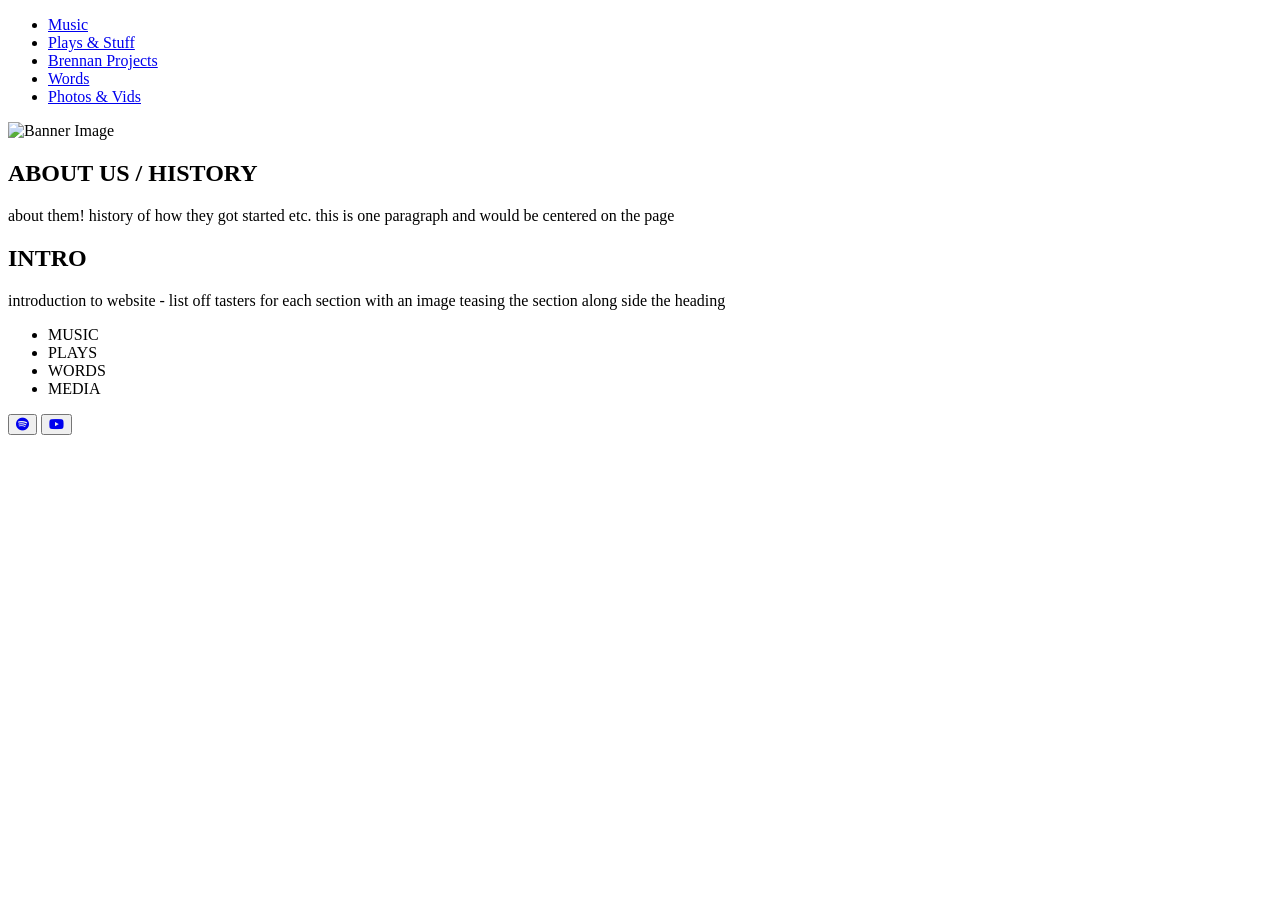
==== home.html @ a8c10df0 "Add files via upload" ====
<!DOCTYPE html>
<html>

<head>
    <title>Home - Brennan Projects</title>
    <meta name="viewport" content="width=device-width, initial-scale=1" />
    <link rel="stylesheet" href="css/style.css">
    <script src="js/functions.js"></script>
    <link rel="stylesheet" href="https://use.fontawesome.com/releases/v5.12.0/css/all.css" crossorigin="anonymous" />
</head>

<body>
    <header>
        <nav class="main-menu">
            <ul>
                <li><a href="music.html">Music</a></li>
                <li><a href="plays.html">Plays & Stuff</a></li>
                <li><a href="home.html">Brennan Projects</a></li>
                <li><a href="words.html">Words</a></li>
                <li><a href="media.html">Photos & Vids</a></li>
            </ul>
        </nav>
    </header>
    <main>
        <div class="home-page">
            <img class="banner-img" src="img/headphones.png" alt="Banner Image" width="1400" height="600">
            <section class="history">
                <h1>ABOUT US / HISTORY</h1>
                <p>about them! history of how they got started etc. this is one paragraph and would be centered on the page</p>
            </section>

            <section class="intro">
                <h1>INTRO</h1>
                <p>introduction to website - list off tasters for each section with an image teasing the section along side the heading</p>
                <ul>
                    <li>MUSIC</li>
                    <li>PLAYS</li>
                    <li>WORDS</li>
                    <li>MEDIA</li>
                </ul>
            </section>
        </div>
    </main>
    <footer>
        <div class="socials">
            <button><a href="https://open.spotify.com/artist/60cqCaV7CsBIbVvu23KjKi?si=qxHJ70bsRy23CakNJ46DcA"><i class="fab fa-spotify"></i></a></button>
            <button><a href="https://youtube.com/channel/UCuj8jt20GqYR8qhkUpVBocQ?si=c8iBtrAI2XR-oI_4"><i class="fab fa-youtube"></i></a></button>
        </div>
    </footer>
</body>

</html>
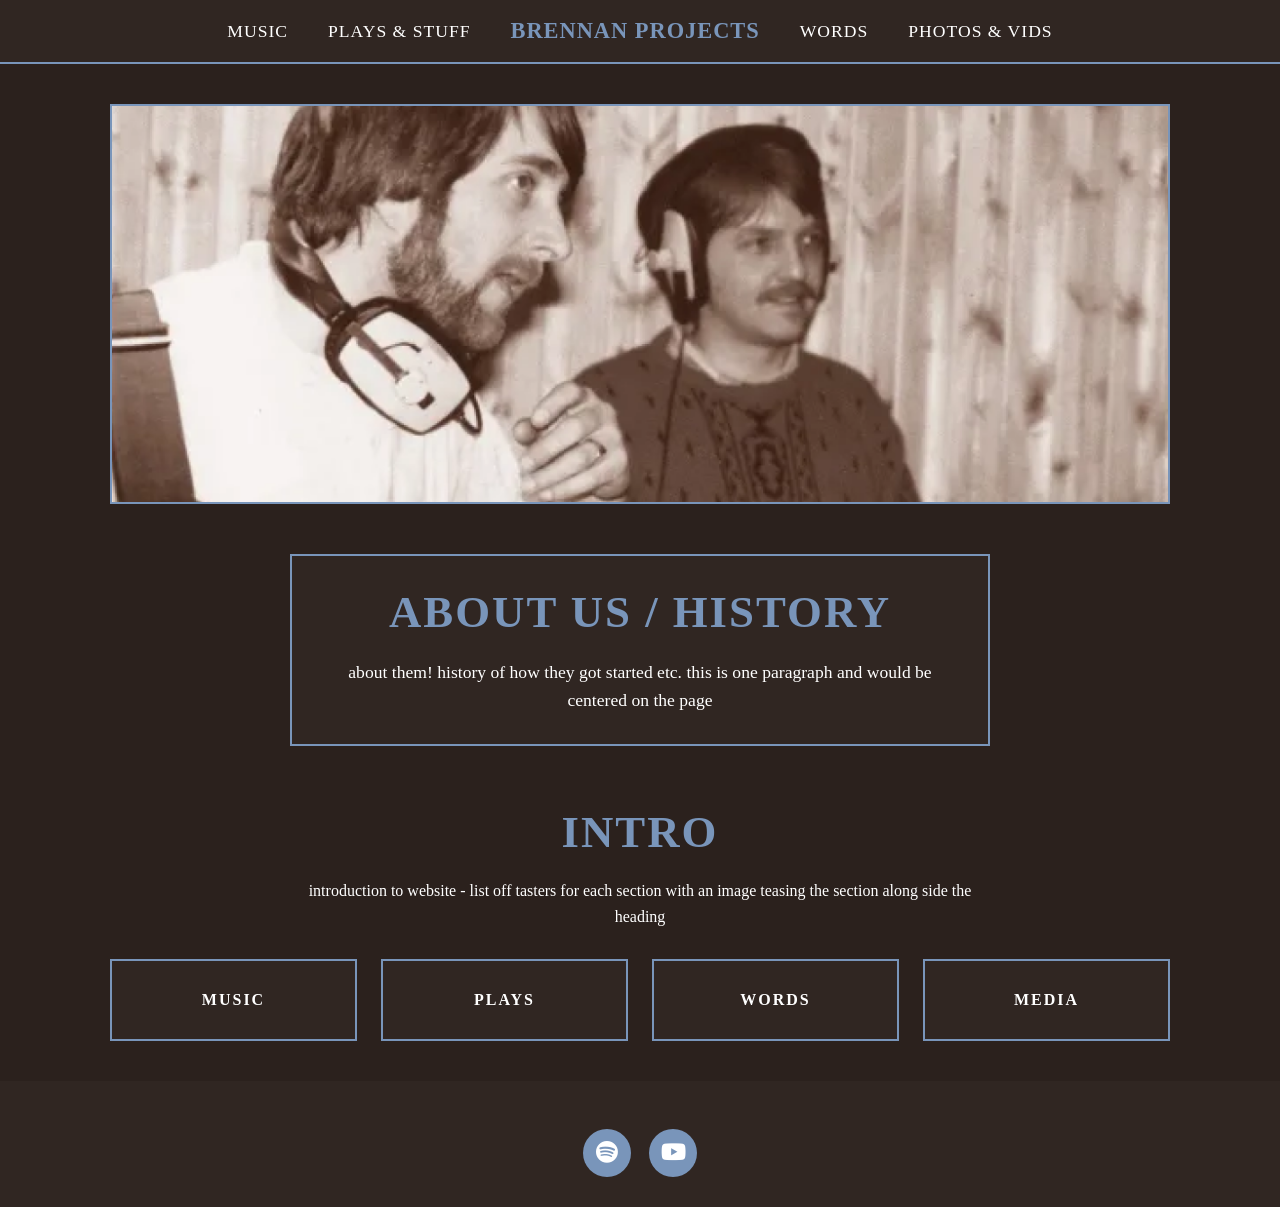
==== commit 910eeba2: "Update home.html" ====
--- a/home.html
+++ b/home.html
@@ -13,11 +13,11 @@
     <header>
         <nav class="main-menu">
             <ul>
-                <li><a href="music.html">Music</a></li>
-                <li><a href="plays.html">Plays & Stuff</a></li>
-                <li><a href="home.html">Brennan Projects</a></li>
-                <li><a href="words.html">Words</a></li>
-                <li><a href="media.html">Photos & Vids</a></li>
+                <li><a href="music.html">MUSIC</a></li>
+                <li><a href="plays.html">PLAYS & STUFF</a></li>
+                <li><a href="home.html">BRENNAN PROJECTS</a></li>
+                <li><a href="words.html">WORDS</a></li>
+                <li><a href="media.html">PHOTOS & VIDS</a></li>
             </ul>
         </nav>
     </header>
@@ -49,4 +49,4 @@
     </footer>
 </body>
 
-</html>+</html>
--- a/css/style.css
+++ b/css/style.css
@@ -0,0 +1,262 @@
+/* -------- universal -------- */
+
+* {
+    margin: 0;
+    padding: 0;
+    box-sizing: border-box;
+    font-family: "Vidaloka", serif;
+}
+
+.vidaloka-regular {
+    font-family: "Vidaloka", serif;
+    font-weight: 400;
+    font-style: normal;
+}
+
+:root {
+    --color-accent: #7995ba;
+    --color-accent-hover: #72849d;
+    --color-overlay: rgba(55, 45, 40, 0.45);
+    --color-overlay-strong: rgba(66, 39, 26, 0.4);
+    --color-bg: #2b211d;
+    --color-text: white;
+}
+
+body {
+    background-color: var(--color-bg);
+    color: var(--color-text);
+    min-height: 100vh;
+}
+
+/* -------- header / nav (all pages) -------- */
+
+header {
+    background: var(--color-overlay);
+    border-bottom: 2px solid var(--color-accent);
+}
+
+.main-menu ul {
+    list-style: none;
+    display: flex;
+    justify-content: center;
+    align-items: center;
+    flex-wrap: wrap;
+    gap: 40px;
+    padding: 18px 20px;
+}
+
+.main-menu a {
+    color: var(--color-text);
+    text-decoration: none;
+    font-size: 1.1rem;
+    letter-spacing: 1px;
+    transition: .2s;
+}
+
+.main-menu a:hover {
+    color: var(--color-accent);
+}
+
+/* make the "Brennan Projects" home link read as the logo/centerpiece */
+.main-menu li:nth-child(3) a {
+    font-size: 1.4rem;
+    font-weight: bold;
+    color: var(--color-accent);
+}
+
+/* -------- shared main content wrapper -------- */
+
+main {
+    max-width: 1100px;
+    margin: 0 auto;
+    padding: 40px 20px;
+}
+
+main h1 {
+    font-size: clamp(1.8rem, 4vw, 2.8rem);
+    letter-spacing: 2px;
+    color: var(--color-accent);
+    text-align: center;
+    margin-bottom: 20px;
+}
+
+/* -------- footer (all pages) -------- */
+
+footer {
+    display: flex;
+    justify-content: center;
+    padding: 30px 0;
+    background: var(--color-overlay);
+}
+
+/* Socials */
+
+.socials {
+    margin-top: 18px;
+    display: flex;
+    gap: 18px;
+}
+
+.socials button {
+    width: 48px;
+    height: 48px;
+    border: none;
+    border-radius: 50%;
+    background: var(--color-accent);
+    cursor: pointer;
+    transition: .2s;
+}
+
+.socials button:hover {
+    transform: translateY(-3px);
+    background: var(--color-accent-hover);
+}
+
+.socials a {
+    color: var(--color-text);
+    text-decoration: none;
+    font-size: 1.4rem;
+}
+
+/* -------- home page -------- */
+
+.banner-img {
+    display: block;
+    width: 100%;
+    height: auto;
+    max-height: 400px;
+    object-fit: cover;
+    border: 2px solid var(--color-accent);
+    margin-bottom: 50px;
+}
+
+.history {
+    max-width: 700px;
+    margin: 0 auto 60px;
+    padding: 30px;
+    text-align: center;
+    background: var(--color-overlay);
+    border: 2px solid var(--color-accent);
+}
+
+.history p {
+    font-size: 1.1rem;
+    line-height: 1.6;
+}
+
+.intro {
+    text-align: center;
+}
+
+.intro > p {
+    max-width: 700px;
+    margin: 0 auto 30px;
+    line-height: 1.6;
+}
+
+.intro ul {
+    list-style: none;
+    display: grid;
+    grid-template-columns: repeat(auto-fit, minmax(200px, 1fr));
+    gap: 24px;
+}
+
+.intro li {
+    display: flex;
+    flex-direction: column;
+    align-items: center;
+    gap: 12px;
+    padding: 30px 20px;
+    background: var(--color-overlay);
+    border: 2px solid var(--color-accent);
+    font-weight: bold;
+    letter-spacing: 2px;
+    cursor: pointer;
+    transition: .25s;
+}
+
+.intro li:hover {
+    background: var(--color-accent-hover);
+}
+
+.intro li img {
+    width: 100%;
+    max-width: 160px;
+    aspect-ratio: 1 / 1;
+    object-fit: cover;
+    border: 2px solid var(--color-accent);
+}
+
+/* -------- landing page -------- */
+
+.landing-page {
+    min-height: 100vh;
+    background:
+        linear-gradient(var(--color-overlay-strong), var(--color-overlay-strong)),
+        url("../img/tree.bmp");
+    background-size: cover;
+    background-position: center;
+    background-repeat: no-repeat;
+    display: flex;
+    flex-direction: column;
+    align-items: center;
+}
+
+.main-header {
+    margin-top: 45px;
+    font-size: clamp(3rem, 6vw, 6rem);
+    background: var(--color-overlay);
+    color: var(--color-accent);
+    letter-spacing: 2px;
+    font-weight: bold;
+    text-align: center;
+}
+
+.main-text {
+    margin-top: 250px;
+    width: min(700px, 85%);
+    padding: 40px;
+    text-align: center;
+    color: var(--color-text);
+    background: var(--color-overlay);
+    border: 2px solid var(--color-accent);
+}
+
+.main-text p {
+    font-size: 1.2rem;
+    line-height: 1.6;
+}
+
+.main-text p + p {
+    margin-top: 30px;
+}
+
+.enter-button {
+    margin-top: 10px;
+    padding: 12px 24px;
+    background: var(--color-accent);
+    color: var(--color-text);
+    border: none;
+    font-size: 1.2rem;
+    font-weight: bold;
+    font-family: inherit;
+    cursor: pointer;
+    transition: .25s;
+}
+
+.enter-button a {
+    color: var(--color-text);
+    text-decoration: none;
+}
+
+.enter-button:hover {
+    background: var(--color-accent-hover);
+}
+
+/* -------- music page -------- */
+
+/* -------- plays page -------- */
+
+/* -------- words page -------- */
+
+/* -------- media page -------- */
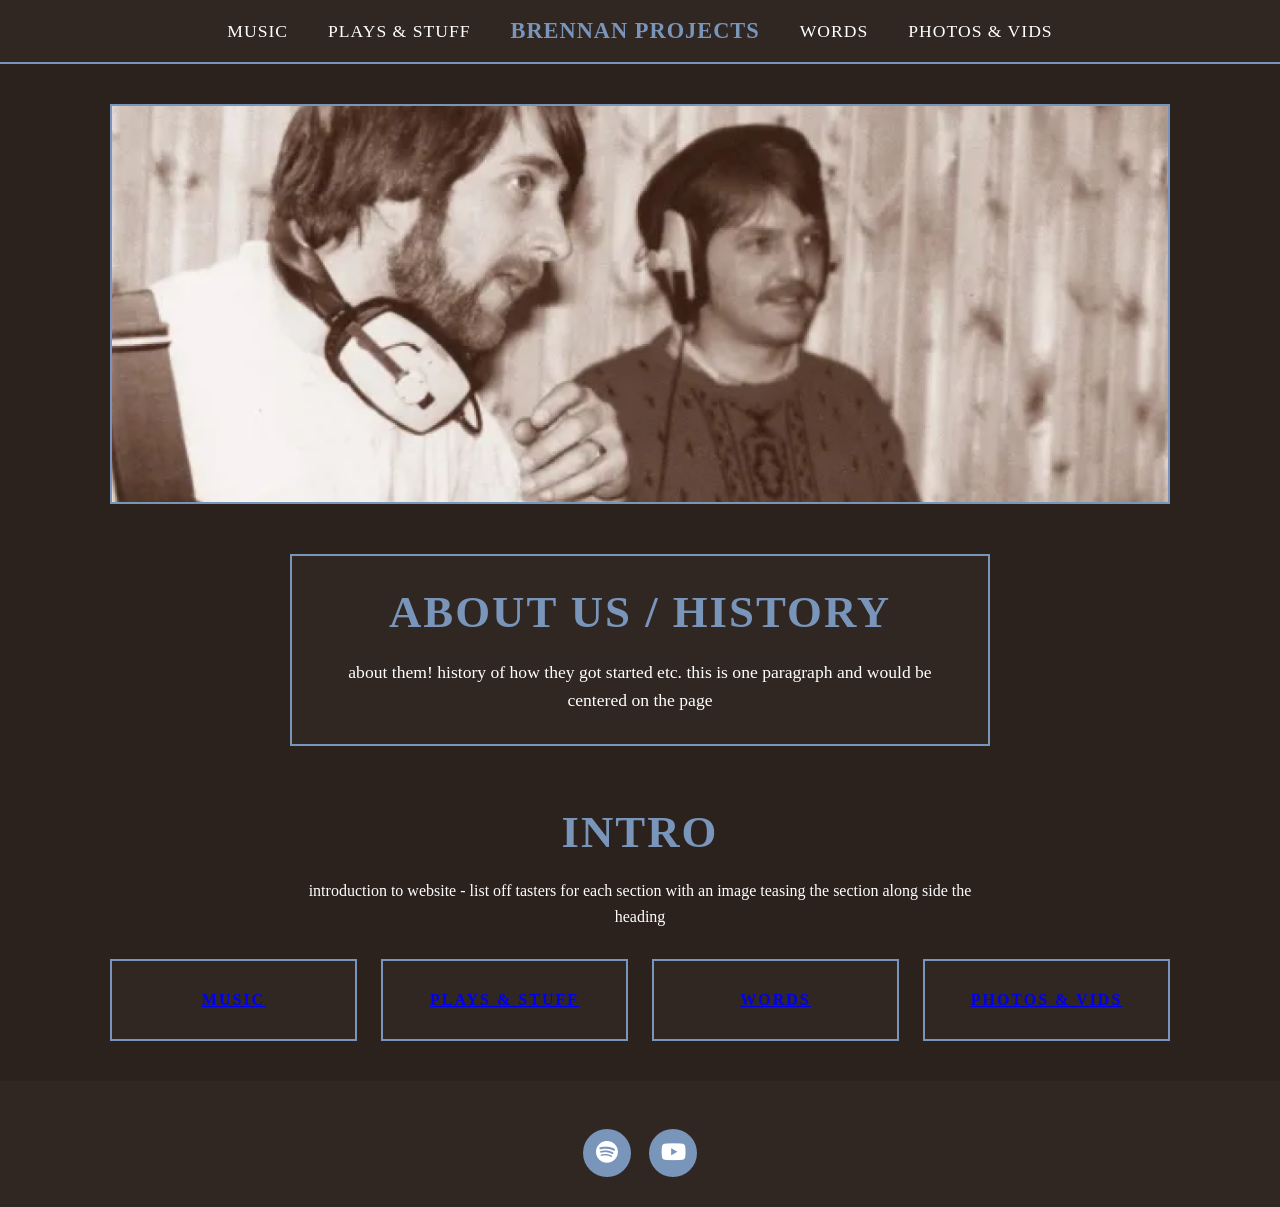
==== commit 4e44606f: "Fix HTML structure and update navigation links" ====
--- a/home.html
+++ b/home.html
@@ -15,7 +15,7 @@
             <ul>
                 <li><a href="music.html">MUSIC</a></li>
                 <li><a href="plays.html">PLAYS & STUFF</a></li>
-                <li><a href="home.html">BRENNAN PROJECTS</a></li>
+                <li class="title"><a href="home.html">BRENNAN PROJECTS</a></li>
                 <li><a href="words.html">WORDS</a></li>
                 <li><a href="media.html">PHOTOS & VIDS</a></li>
             </ul>
@@ -33,10 +33,10 @@
                 <h1>INTRO</h1>
                 <p>introduction to website - list off tasters for each section with an image teasing the section along side the heading</p>
                 <ul>
-                    <li>MUSIC</li>
-                    <li>PLAYS</li>
-                    <li>WORDS</li>
-                    <li>MEDIA</li>
+                    <li><a href="music.html">MUSIC</a></li>
+                    <li><a href="plays.html">PLAYS & STUFF</a></li>
+                    <li><a href="words.html">WORDS</a></li>
+                    <li><a href="media.html">PHOTOS & VIDS</a></li>
                 </ul>
             </section>
         </div>
--- a/css/style.css
+++ b/css/style.css
@@ -213,7 +213,7 @@
 }
 
 .main-text {
-    margin-top: 250px;
+    margin-top: 100px;
     width: min(700px, 85%);
     padding: 40px;
     text-align: center;
